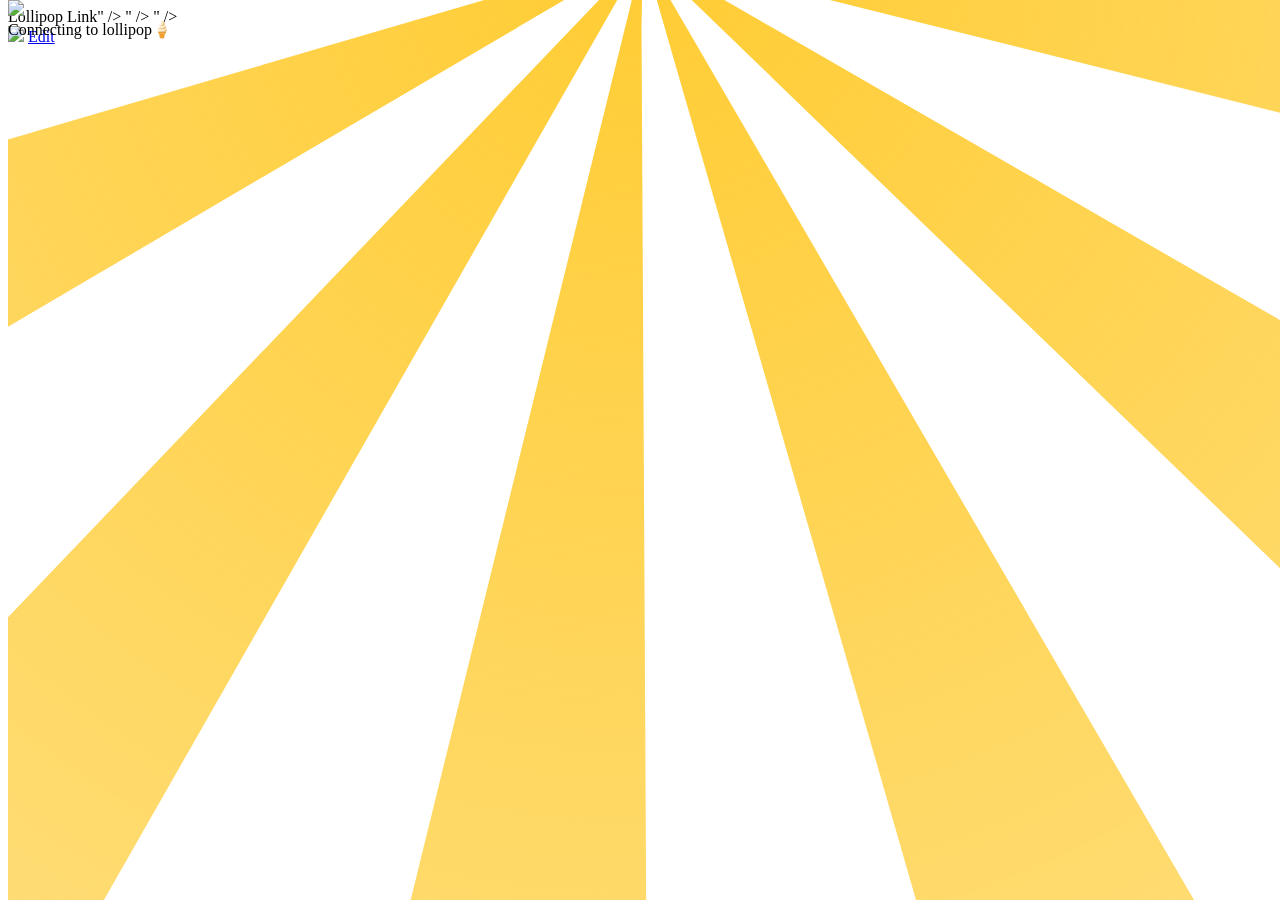
==== lollipop.html @ 071244aa "initial commit" ====
<!DOCTYPE html>
<html>
<head>
<meta charset="UTF-8">
<meta content="width=device-width, minimum-scale=1.0, maximum-scale = 1.0, user-scalable = no" name="viewport">
<link rel="stylesheet" href="https://unpkg.com/flowbite@1.4.2/dist/flowbite.min.css" />
    <script src="https://cdn.jsdelivr.net/npm/@tailwindcss/browser@4"></script>
<link rel="stylesheet" href="https://cdn.jsdelivr.net/gh/duyplus/fontawesome-pro/css/all.min.css" />
<link rel="stylesheet" href="https://cdnjs.cloudflare.com/ajax/libs/animate.css/3.5.2/animate.min.css">
<link rel="stylesheet" href="https://cdnjs.cloudflare.com/ajax/libs/jquery-modal/0.9.1/jquery.modal.min.css" />
<link rel="stylesheet" href="https://unpkg.com/flickity@2.3.0/dist/flickity.min.css">

 <link rel="apple-touch-icon" sizes="180x180" href="images/icons/apple-touch-icon.png">
    <link rel="icon" type="image/png" sizes="32x32" href="images/icons/favicon-32x32.png">
    <link rel="icon" type="image/png" sizes="16x16" href="images/icons/favicon-16x16.png">
    <link rel="manifest" href="/site.webmanifest">
    <meta name="msapplication-TileColor" content="#ffffff">
    <meta name="msapplication-TileImage" content="images/icons/apple-touch-icon.png">
    <meta name="theme-color" content="#26d0ff">


    <meta property="og:title" content="<!--# echo var="arg_t" --> Lollipop Link" />
    <meta property="og:description" content="Own your identity, build your audience! All from one link in the Bio!" />
    <meta property="og:image" content="https://lollipop.gg/pfp/<!--# echo var="arg_t" -->" />
    <meta property="og:url" content="https://lollipop.gg/<!--# echo var="arg_t" -->" /> 
    
    
<link href="/display/css/style_display.css" rel="stylesheet">
<style>
:root {
    --sunburst-light: #ffcc33;
    --sunburst-dark: #333;
}
.sunburst {
        width: 100vw;
    height: 100vh;
    overflow: hidden;
    position: fixed;
    top:0;
}
.sunburst img {
    z-index:1;
}
.sunburst svg {
        width: 400vw;
    height: 400vh;
    margin-left: -150%;
    margin-top: -210vh;
  -webkit-transform-origin: center 50%;
  -moz-transform-origin: center 50%;
  -o-transform-origin: center 50%;
  transform-origin: center 50%;
  position: relative;
  -webkit-transform: scale(2);
  -moz-transform: scale(2);
  -o-transform: scale(2);
  transform: scale(2);
  -webkit-animation: rotate 60s infinite linear;
  -moz-animation: rotate 60s infinite linear;
  -o-animation: rotate 60s infinite linear;
  animation: rotate 60s infinite linear;
}
#nftModal, #nftModal img {
    border-radius: 1.5rem !important;
}

border-radius: unset;
@keyframes rotate {
  from {
    -webkit-transform: rotate(0deg);
    transform: rotate(0deg);
  }
  to {
    -webkit-transform: rotate(360deg);
    transform: rotate(360deg);
  }
}
@keyframes move {
  from {
    transform: translateX(100px);
    opacity: 0;
  }
  to {
    transform: translateX(0px);
    opacity: 1;
  }
}
.fa-twitter:before {
    background-image: url(images/icons/x.png);
    background-size: cover;
    content: "\00a0 \00a0 \00a0 \00a0 ";
}
</style>
<title>lollipop Bio Links - Create your Web3 Identity, curate your Digital Collectibles and engage with your audience!</title>
</head>
<body class="indie ">
    <div class="sunburst blueberry">

        <img class="m-auto w-36 z-10 relative mt-20" src="images/truck.png">
<div class="z-10 loading  rounded-2xl p-2 text-center text-4xl text-gray-700">
    <div class="w-80 command text-xl lg:text-2xl">Connecting to lollipop<span class="spin">🍦</span> </div>
</div>

                      
                       <svg version="1.1" id="Layer_1" xmlns="http://www.w3.org/2000/svg" xmlns:xlink="http://www.w3.org/1999/xlink" x="0px" y="0px"
     viewBox="0 0 2000 2000" style="enable-background:new 0 0 2000 2000;" xml:space="preserve">
<style type="text/css">
    .st0{fill:url(#SVGID_1_);}
</style>
<radialGradient id="SVGID_1_" cx="998.7449" cy="429.5735" r="998.7715" gradientTransform="matrix(1 0 0 -1 0 1430.7753)" gradientUnits="userSpaceOnUse">
    <stop  offset="0" style="stop-color:var(--sunburst-light)"/>
    <stop  offset="1" style="stop-color:var(--sunburst-light);stop-opacity:0"/>
</radialGradient>
<path class="st0" d="M998.8,2000c-80.5,0-160.7-9.7-238.5-28.8l238.4-970c1.6,0.3-2.1,0.1,0,0l-0.1,0.3l-0.4,19.9l5.2,978.5
    L998.8,2000z M1275.2,1961.1l-276.5-959.9c1.3-0.4-1.3,0.8,0,0l502.3,863.4c-71,41.2-147,73.8-225.7,96.5H1275.2z M503.9,1868.9
    C433,1828.3,367,1779.1,308,1722.6l690.8-721.4c1.3,1.4-1.5-0.5-0.1,0.3L503.9,1868.9z M1717.2,1695.1l-718.5-693.9
    c1.3-1.3-0.9,1.5,0,0l865.6,498.6C1823.5,1570.7,1774.1,1636.2,1717.2,1695.1L1717.2,1695.1z M137.5,1507.1
    c-41.6-70.8-74.4-146.6-97.4-225.3l958.7-280.6c0.4,1.4-0.7-1.2,0,0L137.5,1507.1z M1967.8,1243.8l-969.1-242.6c0.4-1.6,0,2,0,0
    l998.7-17.1c0.1,5.5,0,11.4,0,17.1C1997.6,1083.1,1987.6,1164.9,1967.8,1243.8L1967.8,1243.8z M0,1009.4c0-2.5,0-5,0-7.6v-0.7
    c0-79,9.3-157.9,27.8-234.4l970.9,234.7c-0.4,1.5,0-1.8,0,0l-20.1,0.1L0,1009.4z M998.7,1001.5c-0.4-1.3,0.9,1,0.1-0.3l857-513.2
    c42.2,70.4,75.6,145.9,99.5,224.5L998.7,1001.5z M980.9,991.6L129.1,510c40.2-71.1,89.1-137.2,145.5-196.5l724.2,687.7
    c-1.3,1.5,1-1.1-0.1,0.3L980.9,991.6z M998.7,1001.2C997.4,999.9,1000.2,1002,998.7,1001.2l487.6-871.8
    c71.3,39.9,137.6,88.7,197.2,144.6L998.7,1001.2z M988.8,983.5L489.2,142.1c70.6-41.9,146.3-75,224.9-98.4l284.6,957.5
    c-1.3,0.5,1.4-0.9,0,0L988.8,983.5z M998.7,1001.2c-1.5-0.4,1.9,0.3-0.1,0.3L998.7,1001.2L986.2,2.5c81.6-1,163.6,8,242.6,26.7
    L998.7,1001.2z"/>
</svg>

                    </div>


<div id="wrapper" class="invisible">

</div>
<div id="footer" class="mt-2">
    
    <a href="https://lollipop.gg" target="_blank"><img class="inline-block m-auto w-40  relative" src="images/logo_lollipop.png"></a>
    <a href="https://lollipop.gg/app.html?t=ibuildcoolshit" target="_blank" class="editlink block text-sm relative lato text-gray-600" style=""><i class="fa-solid fa-pen-to-square"></i>Edit</a>
</div>


<div id="nftModal" tabindex="-1" aria-hidden="true" class="hidden max-w-3xl modal rounded-3xl large">

<span class="nft relative">
<img class="rounded-xl mb-2" src="">
<span class="verified badge whitespace-nowrap w-6 h-6 overflow-hidden absolute bottom-0 left-0 opacity-50 bg-black text-white indie text-xs rounded-full p-1 m-2"><i class="fa-solid fa-ice-cream text-white mr-1"></i></span>
</span>
<collection class="elite text-sm md:text-lg text-center block"></collection>
<title class="indie text-base md:text-lg text-center block"></title>
<a class="flex items-center permalink w-full block leading-loose text-center rounded-xl  " target="_blank"> </a>
</div>

<script src="https://cdnjs.cloudflare.com/ajax/libs/jquery/3.6.0/jquery.min.js"></script>
<script src="https://cdnjs.cloudflare.com/ajax/libs/jquery-modal/0.9.1/jquery.modal.min.js"></script>
<script src="https://unpkg.com/flowbite@1.4.2/dist/flowbite.js"></script>

<script src="https://unpkg.com/flickity@2.3.0/dist/flickity.pkgd.js"></script>
<script src="https://unpkg.com/flickity-imagesloaded@2.0.0/flickity-imagesloaded.js"></script>


<script src="https://icecreamtruck.io/js/icecreamtruck.js"></script>
<script src="/js/schema.js"></script>
<script src="/display/js/display.js"></script>



<script>
$(document).ready(function(){ 
    lollipop.init(); 

    $('.editlink').attr("href", lollipop.baseurl+'/build.html?t='+ window.location.pathname.replace(/\//, ''));
  });
function claim(e){

    const url = lollipop.baseurl+'/build.html?t='+$('#claimlink').val();
    if($('#claimlink').val() == ''){
        alert('You Need to enter a valid username');
    }else{
        if (/^(http(s):\/\/.)[-a-zA-Z0-9@:%._\+~#=]{2,256}\.[a-z]{2,6}\b([-a-zA-Z0-9@:%_\+.~#?&//=]*)$/g.test(url)) {
            window.location.href = url;

        }else{
            
        }
        
    }
        return false;

}
</script>

</body>
</html>
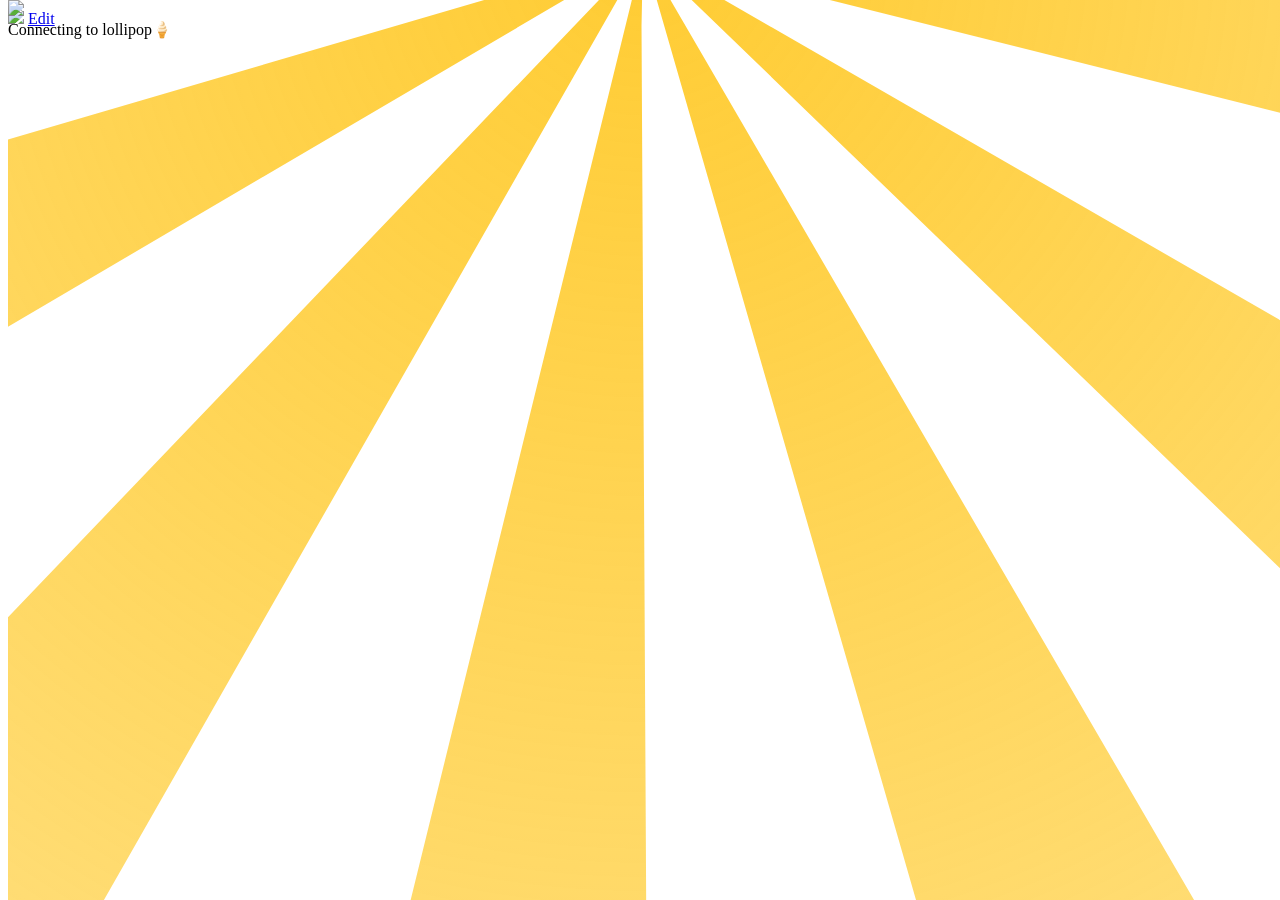
==== commit 15836bf4: "updating meta tags" ====
--- a/lollipop.html
+++ b/lollipop.html
@@ -5,7 +5,7 @@
 <meta content="width=device-width, minimum-scale=1.0, maximum-scale = 1.0, user-scalable = no" name="viewport">
 <link rel="stylesheet" href="https://unpkg.com/flowbite@1.4.2/dist/flowbite.min.css" />
     <script src="https://cdn.jsdelivr.net/npm/@tailwindcss/browser@4"></script>
-<link rel="stylesheet" href="https://cdn.jsdelivr.net/gh/duyplus/fontawesome-pro/css/all.min.css" />
+<link rel="stylesheet" href="./css/fontawesome/css/all.min.css" />
 <link rel="stylesheet" href="https://cdnjs.cloudflare.com/ajax/libs/animate.css/3.5.2/animate.min.css">
 <link rel="stylesheet" href="https://cdnjs.cloudflare.com/ajax/libs/jquery-modal/0.9.1/jquery.modal.min.css" />
 <link rel="stylesheet" href="https://unpkg.com/flickity@2.3.0/dist/flickity.min.css">
@@ -18,12 +18,19 @@
     <meta name="msapplication-TileImage" content="images/icons/apple-touch-icon.png">
     <meta name="theme-color" content="#26d0ff">
 
+    <meta name="twitter:card" content="summary_large_image">
+    <meta name="twitter:site" content="@lollipoplink">
+    <meta name="twitter:creator" content="@lollipoplink">
+    <meta name="twitter:title" content="<!--# echo var='arg_t' --> Lollipop Link" />
+    <meta name="twitter:image" content="https://lollipop.gg/pfp/<!--# echo var='arg_t' -->">
+    <meta name="twitter:description" content="Lollipop turns profiles into tappable experiences. NFC-linked cards, branded merch, and Web3-ready link pages—so your identity travels with a tap.!">
 
-    <meta property="og:title" content="<!--# echo var="arg_t" --> Lollipop Link" />
-    <meta property="og:description" content="Own your identity, build your audience! All from one link in the Bio!" />
-    <meta property="og:image" content="https://lollipop.gg/pfp/<!--# echo var="arg_t" -->" />
-    <meta property="og:url" content="https://lollipop.gg/<!--# echo var="arg_t" -->" /> 
+    <meta property="og:title" content="<!--# echo var='arg_t' --> Lollipop Link" />
+    <meta property="og:description" content="Lollipop turns profiles into tappable experiences. NFC-linked cards, branded merch, and Web3-ready link pages—so your identity travels with a tap." />
+    <meta property="og:image" content="https://lollipop.gg/pfp/<!--# echo var='arg_t' -->" />
+    <meta property="og:url" content="https://lollipop.gg/<!--# echo var='arg_t' -->" />
     
+
     
 <link href="/display/css/style_display.css" rel="stylesheet">
 <style>
@@ -96,7 +103,7 @@
 <body class="indie ">
     <div class="sunburst blueberry">
 
-        <img class="m-auto w-36 z-10 relative mt-20" src="images/truck.png">
+        <img class="m-auto w-36 z-10 relative mt-20" src="/images/logo_lollipop.png">
 <div class="z-10 loading  rounded-2xl p-2 text-center text-4xl text-gray-700">
     <div class="w-80 command text-xl lg:text-2xl">Connecting to lollipop<span class="spin">🍦</span> </div>
 </div>
@@ -158,7 +165,7 @@
 
 
 <script src="https://icecreamtruck.io/js/icecreamtruck.js"></script>
-<script src="/js/schema.js"></script>
+<script src="/js/lollipop_schema.js"></script>
 <script src="/display/js/display.js"></script>
 
 
@@ -167,7 +174,7 @@
 $(document).ready(function(){ 
     lollipop.init(); 
 
-    $('.editlink').attr("href", lollipop.baseurl+'/build.html?t='+ window.location.pathname.replace(/\//, ''));
+    $('.editlink').attr("href", lollipop.baseurl+'/build.html?t='+ lollipop.currentToken);
   });
 function claim(e){
 
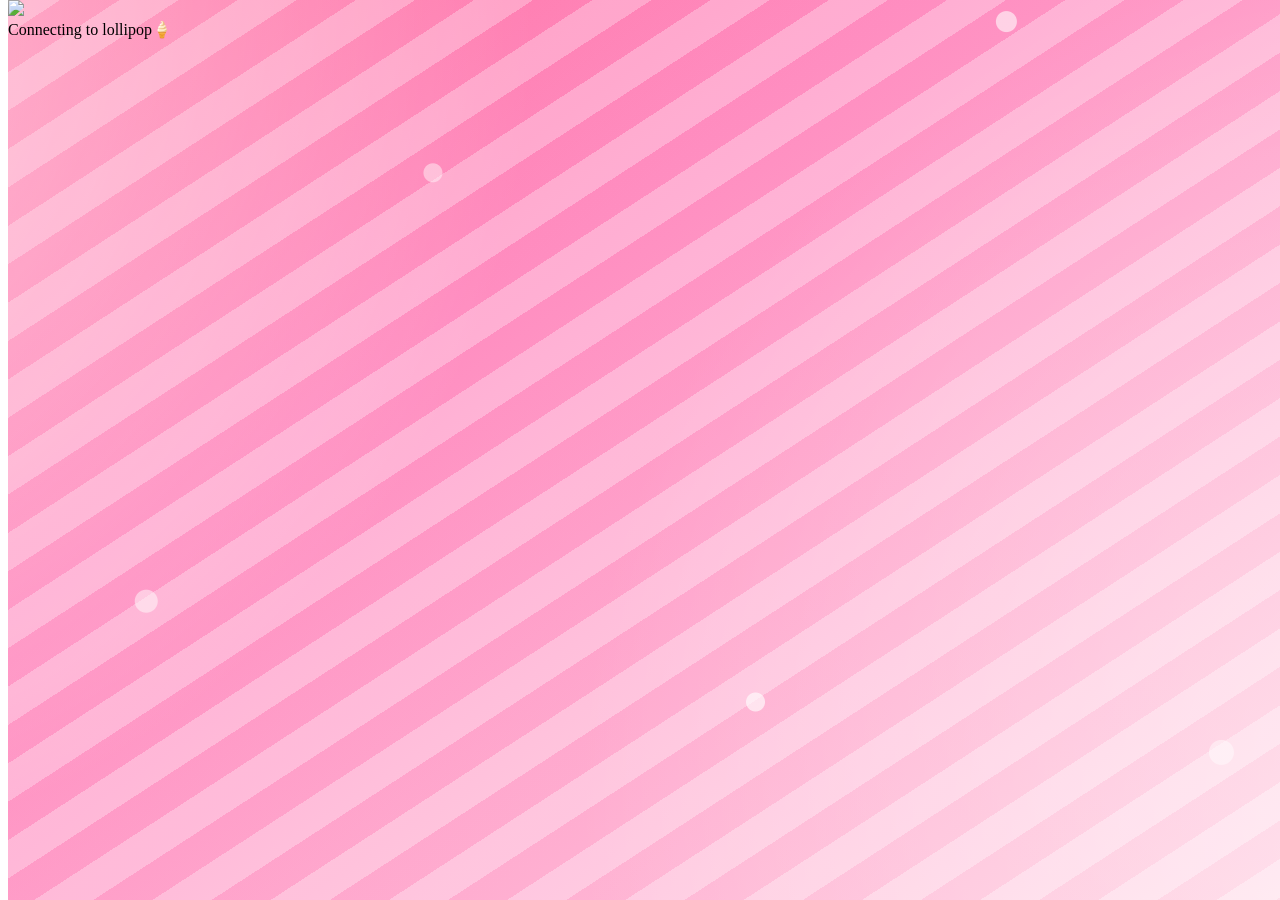
==== commit 4d123e63: "Replace loading starburst with lollipop-themed animated background" ====
--- a/lollipop.html
+++ b/lollipop.html
@@ -39,48 +39,58 @@
     --sunburst-dark: #333;
 }
 .sunburst {
-        width: 100vw;
+    width: 100vw;
     height: 100vh;
     overflow: hidden;
     position: fixed;
     top:0;
+    background: linear-gradient(145deg, #ff6fa2 0%, #ff8fc2 35%, #ffd3e4 100%);
+    isolation: isolate;
 }
-.sunburst img {
-    z-index:1;
+.sunburst::before {
+    content: "";
+    position: absolute;
+    inset: -25%;
+    background:
+      repeating-linear-gradient(
+        -25deg,
+        rgba(255, 255, 255, 0.35) 0 28px,
+        rgba(255, 111, 162, 0.06) 28px 56px
+      ),
+      radial-gradient(circle at 10% 15%, rgba(255,255,255,0.8), rgba(255,255,255,0) 35%),
+      radial-gradient(circle at 85% 80%, rgba(255,255,255,0.65), rgba(255,255,255,0) 40%);
+    transform: rotate(-8deg) scale(1.15);
+    opacity: 0.8;
+    z-index: -2;
 }
-.sunburst svg {
-        width: 400vw;
-    height: 400vh;
-    margin-left: -150%;
-    margin-top: -210vh;
-  -webkit-transform-origin: center 50%;
-  -moz-transform-origin: center 50%;
-  -o-transform-origin: center 50%;
-  transform-origin: center 50%;
-  position: relative;
-  -webkit-transform: scale(2);
-  -moz-transform: scale(2);
-  -o-transform: scale(2);
-  transform: scale(2);
-  -webkit-animation: rotate 60s infinite linear;
-  -moz-animation: rotate 60s infinite linear;
-  -o-animation: rotate 60s infinite linear;
-  animation: rotate 60s infinite linear;
+.sunburst img,
+.sunburst .loading {
+    z-index:2;
+}
+.lollipop-sprinkles {
+    position: absolute;
+    inset: -20%;
+    background-image:
+      radial-gradient(circle at 12% 18%, rgba(255,255,255,0.85) 0 12px, transparent 13px),
+      radial-gradient(circle at 38% 28%, rgba(255,255,255,0.5) 0 9px, transparent 10px),
+      radial-gradient(circle at 70% 16%, rgba(255,255,255,0.65) 0 10px, transparent 11px),
+      radial-gradient(circle at 86% 36%, rgba(255,255,255,0.45) 0 8px, transparent 9px),
+      radial-gradient(circle at 22% 62%, rgba(255,255,255,0.55) 0 11px, transparent 12px),
+      radial-gradient(circle at 56% 70%, rgba(255,255,255,0.7) 0 9px, transparent 10px),
+      radial-gradient(circle at 82% 74%, rgba(255,255,255,0.5) 0 12px, transparent 13px),
+      radial-gradient(circle at 12% 88%, rgba(255,255,255,0.75) 0 10px, transparent 11px);
+    animation: candyDrift 28s ease-in-out infinite alternate;
+    opacity: 0.9;
+    z-index: -1;
 }
 #nftModal, #nftModal img {
     border-radius: 1.5rem !important;
 }
 
 border-radius: unset;
-@keyframes rotate {
-  from {
-    -webkit-transform: rotate(0deg);
-    transform: rotate(0deg);
-  }
-  to {
-    -webkit-transform: rotate(360deg);
-    transform: rotate(360deg);
-  }
+@keyframes candyDrift {
+  from { transform: translate3d(-10px, -8px, 0) scale(1); }
+  to { transform: translate3d(14px, 10px, 0) scale(1.06); }
 }
 @keyframes move {
   from {
@@ -102,35 +112,12 @@
 </head>
 <body class="indie ">
     <div class="sunburst blueberry">
+        <div class="lollipop-sprinkles"></div>
 
         <img class="m-auto w-36 z-10 relative mt-20" src="/images/logo_lollipop.png">
 <div class="z-10 loading  rounded-2xl p-2 text-center text-4xl text-gray-700">
     <div class="w-80 command text-xl lg:text-2xl">Connecting to lollipop<span class="spin">🍦</span> </div>
 </div>
-
-                      
-                       <svg version="1.1" id="Layer_1" xmlns="http://www.w3.org/2000/svg" xmlns:xlink="http://www.w3.org/1999/xlink" x="0px" y="0px"
-     viewBox="0 0 2000 2000" style="enable-background:new 0 0 2000 2000;" xml:space="preserve">
-<style type="text/css">
-    .st0{fill:url(#SVGID_1_);}
-</style>
-<radialGradient id="SVGID_1_" cx="998.7449" cy="429.5735" r="998.7715" gradientTransform="matrix(1 0 0 -1 0 1430.7753)" gradientUnits="userSpaceOnUse">
-    <stop  offset="0" style="stop-color:var(--sunburst-light)"/>
-    <stop  offset="1" style="stop-color:var(--sunburst-light);stop-opacity:0"/>
-</radialGradient>
-<path class="st0" d="M998.8,2000c-80.5,0-160.7-9.7-238.5-28.8l238.4-970c1.6,0.3-2.1,0.1,0,0l-0.1,0.3l-0.4,19.9l5.2,978.5
-    L998.8,2000z M1275.2,1961.1l-276.5-959.9c1.3-0.4-1.3,0.8,0,0l502.3,863.4c-71,41.2-147,73.8-225.7,96.5H1275.2z M503.9,1868.9
-    C433,1828.3,367,1779.1,308,1722.6l690.8-721.4c1.3,1.4-1.5-0.5-0.1,0.3L503.9,1868.9z M1717.2,1695.1l-718.5-693.9
-    c1.3-1.3-0.9,1.5,0,0l865.6,498.6C1823.5,1570.7,1774.1,1636.2,1717.2,1695.1L1717.2,1695.1z M137.5,1507.1
-    c-41.6-70.8-74.4-146.6-97.4-225.3l958.7-280.6c0.4,1.4-0.7-1.2,0,0L137.5,1507.1z M1967.8,1243.8l-969.1-242.6c0.4-1.6,0,2,0,0
-    l998.7-17.1c0.1,5.5,0,11.4,0,17.1C1997.6,1083.1,1987.6,1164.9,1967.8,1243.8L1967.8,1243.8z M0,1009.4c0-2.5,0-5,0-7.6v-0.7
-    c0-79,9.3-157.9,27.8-234.4l970.9,234.7c-0.4,1.5,0-1.8,0,0l-20.1,0.1L0,1009.4z M998.7,1001.5c-0.4-1.3,0.9,1,0.1-0.3l857-513.2
-    c42.2,70.4,75.6,145.9,99.5,224.5L998.7,1001.5z M980.9,991.6L129.1,510c40.2-71.1,89.1-137.2,145.5-196.5l724.2,687.7
-    c-1.3,1.5,1-1.1-0.1,0.3L980.9,991.6z M998.7,1001.2C997.4,999.9,1000.2,1002,998.7,1001.2l487.6-871.8
-    c71.3,39.9,137.6,88.7,197.2,144.6L998.7,1001.2z M988.8,983.5L489.2,142.1c70.6-41.9,146.3-75,224.9-98.4l284.6,957.5
-    c-1.3,0.5,1.4-0.9,0,0L988.8,983.5z M998.7,1001.2c-1.5-0.4,1.9,0.3-0.1,0.3L998.7,1001.2L986.2,2.5c81.6-1,163.6,8,242.6,26.7
-    L998.7,1001.2z"/>
-</svg>
 
                     </div>
 
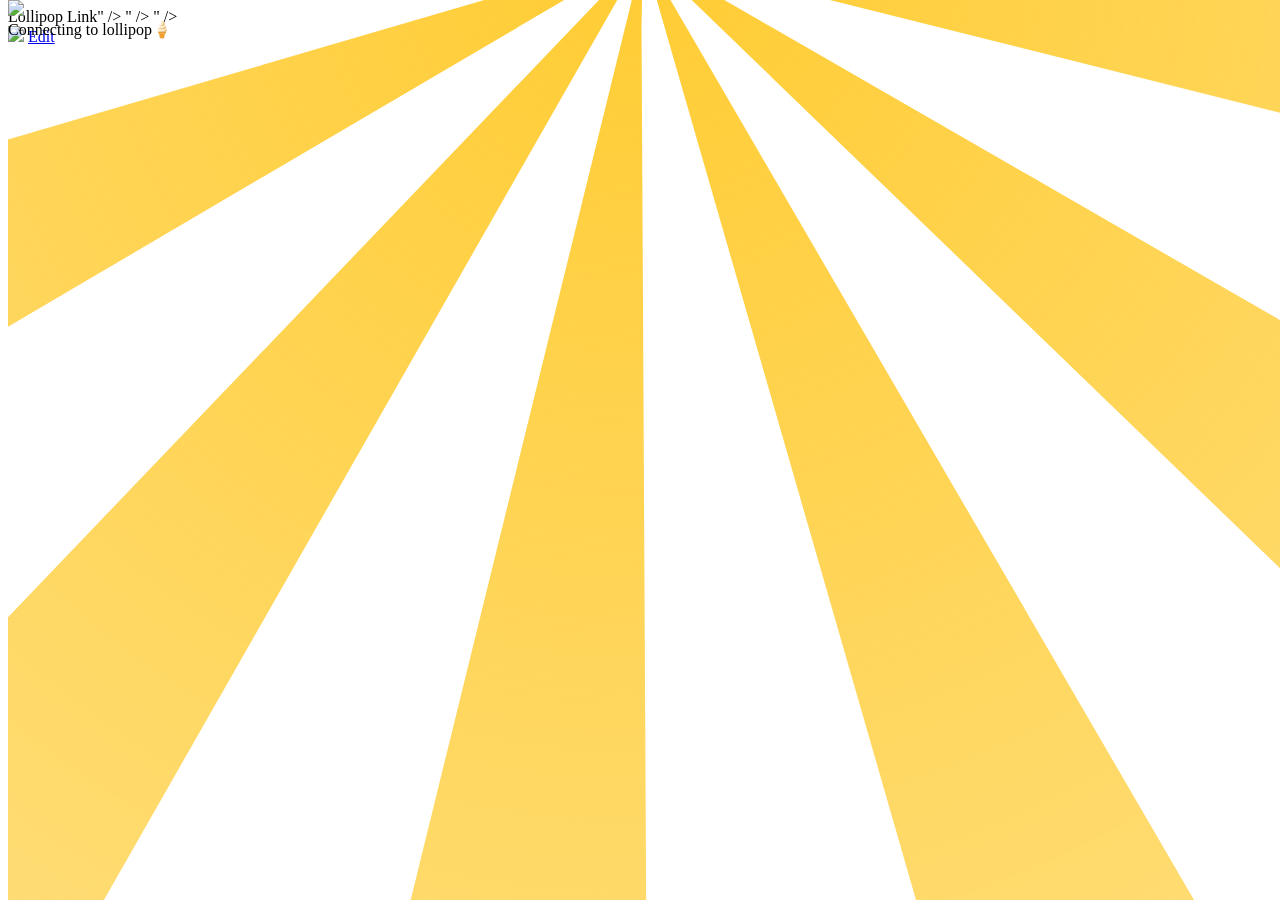
==== commit b9a09340: "adding analytics back in" ====
--- a/lollipop.html
+++ b/lollipop.html
@@ -18,20 +18,13 @@
     <meta name="msapplication-TileImage" content="images/icons/apple-touch-icon.png">
     <meta name="theme-color" content="#26d0ff">
 
-    <meta name="twitter:card" content="summary_large_image">
-    <meta name="twitter:site" content="@lollipoplink">
-    <meta name="twitter:creator" content="@lollipoplink">
-    <meta name="twitter:title" content="<!--# echo var='arg_t' --> Lollipop Link" />
-    <meta name="twitter:image" content="https://lollipop.gg/pfp/<!--# echo var='arg_t' -->">
-    <meta name="twitter:description" content="Lollipop turns profiles into tappable experiences. NFC-linked cards, branded merch, and Web3-ready link pages—so your identity travels with a tap.!">
 
-    <meta property="og:title" content="<!--# echo var='arg_t' --> Lollipop Link" />
-    <meta property="og:description" content="Lollipop turns profiles into tappable experiences. NFC-linked cards, branded merch, and Web3-ready link pages—so your identity travels with a tap." />
-    <meta property="og:image" content="https://lollipop.gg/pfp/<!--# echo var='arg_t' -->" />
-    <meta property="og:url" content="https://lollipop.gg/<!--# echo var='arg_t' -->" />
-    
+    <meta property="og:title" content="<!--# echo var="arg_t" --> Lollipop Link" />
+    <meta property="og:description" content="Own your identity, build your audience! All from one link in the Bio!" />
+    <meta property="og:image" content="https://lollipop.gg/pfp/<!--# echo var="arg_t" -->" />
+    <meta property="og:url" content="https://lollipop.gg/<!--# echo var="arg_t" -->" />
 
-    
+
 <link href="/display/css/style_display.css" rel="stylesheet">
 <style>
 :root {
@@ -39,58 +32,48 @@
     --sunburst-dark: #333;
 }
 .sunburst {
-    width: 100vw;
+        width: 100vw;
     height: 100vh;
     overflow: hidden;
     position: fixed;
     top:0;
-    background: linear-gradient(145deg, #ff6fa2 0%, #ff8fc2 35%, #ffd3e4 100%);
-    isolation: isolate;
 }
-.sunburst::before {
-    content: "";
-    position: absolute;
-    inset: -25%;
-    background:
-      repeating-linear-gradient(
-        -25deg,
-        rgba(255, 255, 255, 0.35) 0 28px,
-        rgba(255, 111, 162, 0.06) 28px 56px
-      ),
-      radial-gradient(circle at 10% 15%, rgba(255,255,255,0.8), rgba(255,255,255,0) 35%),
-      radial-gradient(circle at 85% 80%, rgba(255,255,255,0.65), rgba(255,255,255,0) 40%);
-    transform: rotate(-8deg) scale(1.15);
-    opacity: 0.8;
-    z-index: -2;
+.sunburst img {
+    z-index:1;
 }
-.sunburst img,
-.sunburst .loading {
-    z-index:2;
-}
-.lollipop-sprinkles {
-    position: absolute;
-    inset: -20%;
-    background-image:
-      radial-gradient(circle at 12% 18%, rgba(255,255,255,0.85) 0 12px, transparent 13px),
-      radial-gradient(circle at 38% 28%, rgba(255,255,255,0.5) 0 9px, transparent 10px),
-      radial-gradient(circle at 70% 16%, rgba(255,255,255,0.65) 0 10px, transparent 11px),
-      radial-gradient(circle at 86% 36%, rgba(255,255,255,0.45) 0 8px, transparent 9px),
-      radial-gradient(circle at 22% 62%, rgba(255,255,255,0.55) 0 11px, transparent 12px),
-      radial-gradient(circle at 56% 70%, rgba(255,255,255,0.7) 0 9px, transparent 10px),
-      radial-gradient(circle at 82% 74%, rgba(255,255,255,0.5) 0 12px, transparent 13px),
-      radial-gradient(circle at 12% 88%, rgba(255,255,255,0.75) 0 10px, transparent 11px);
-    animation: candyDrift 28s ease-in-out infinite alternate;
-    opacity: 0.9;
-    z-index: -1;
+.sunburst svg {
+        width: 400vw;
+    height: 400vh;
+    margin-left: -150%;
+    margin-top: -210vh;
+  -webkit-transform-origin: center 50%;
+  -moz-transform-origin: center 50%;
+  -o-transform-origin: center 50%;
+  transform-origin: center 50%;
+  position: relative;
+  -webkit-transform: scale(2);
+  -moz-transform: scale(2);
+  -o-transform: scale(2);
+  transform: scale(2);
+  -webkit-animation: rotate 60s infinite linear;
+  -moz-animation: rotate 60s infinite linear;
+  -o-animation: rotate 60s infinite linear;
+  animation: rotate 60s infinite linear;
 }
 #nftModal, #nftModal img {
     border-radius: 1.5rem !important;
 }
 
 border-radius: unset;
-@keyframes candyDrift {
-  from { transform: translate3d(-10px, -8px, 0) scale(1); }
-  to { transform: translate3d(14px, 10px, 0) scale(1.06); }
+@keyframes rotate {
+  from {
+    -webkit-transform: rotate(0deg);
+    transform: rotate(0deg);
+  }
+  to {
+    -webkit-transform: rotate(360deg);
+    transform: rotate(360deg);
+  }
 }
 @keyframes move {
   from {
@@ -112,12 +95,35 @@
 </head>
 <body class="indie ">
     <div class="sunburst blueberry">
-        <div class="lollipop-sprinkles"></div>
 
         <img class="m-auto w-36 z-10 relative mt-20" src="/images/logo_lollipop.png">
 <div class="z-10 loading  rounded-2xl p-2 text-center text-4xl text-gray-700">
     <div class="w-80 command text-xl lg:text-2xl">Connecting to lollipop<span class="spin">🍦</span> </div>
 </div>
+
+
+                       <svg version="1.1" id="Layer_1" xmlns="http://www.w3.org/2000/svg" xmlns:xlink="http://www.w3.org/1999/xlink" x="0px" y="0px"
+     viewBox="0 0 2000 2000" style="enable-background:new 0 0 2000 2000;" xml:space="preserve">
+<style type="text/css">
+    .st0{fill:url(#SVGID_1_);}
+</style>
+<radialGradient id="SVGID_1_" cx="998.7449" cy="429.5735" r="998.7715" gradientTransform="matrix(1 0 0 -1 0 1430.7753)" gradientUnits="userSpaceOnUse">
+    <stop  offset="0" style="stop-color:var(--sunburst-light)"/>
+    <stop  offset="1" style="stop-color:var(--sunburst-light);stop-opacity:0"/>
+</radialGradient>
+<path class="st0" d="M998.8,2000c-80.5,0-160.7-9.7-238.5-28.8l238.4-970c1.6,0.3-2.1,0.1,0,0l-0.1,0.3l-0.4,19.9l5.2,978.5
+    L998.8,2000z M1275.2,1961.1l-276.5-959.9c1.3-0.4-1.3,0.8,0,0l502.3,863.4c-71,41.2-147,73.8-225.7,96.5H1275.2z M503.9,1868.9
+    C433,1828.3,367,1779.1,308,1722.6l690.8-721.4c1.3,1.4-1.5-0.5-0.1,0.3L503.9,1868.9z M1717.2,1695.1l-718.5-693.9
+    c1.3-1.3-0.9,1.5,0,0l865.6,498.6C1823.5,1570.7,1774.1,1636.2,1717.2,1695.1L1717.2,1695.1z M137.5,1507.1
+    c-41.6-70.8-74.4-146.6-97.4-225.3l958.7-280.6c0.4,1.4-0.7-1.2,0,0L137.5,1507.1z M1967.8,1243.8l-969.1-242.6c0.4-1.6,0,2,0,0
+    l998.7-17.1c0.1,5.5,0,11.4,0,17.1C1997.6,1083.1,1987.6,1164.9,1967.8,1243.8L1967.8,1243.8z M0,1009.4c0-2.5,0-5,0-7.6v-0.7
+    c0-79,9.3-157.9,27.8-234.4l970.9,234.7c-0.4,1.5,0-1.8,0,0l-20.1,0.1L0,1009.4z M998.7,1001.5c-0.4-1.3,0.9,1,0.1-0.3l857-513.2
+    c42.2,70.4,75.6,145.9,99.5,224.5L998.7,1001.5z M980.9,991.6L129.1,510c40.2-71.1,89.1-137.2,145.5-196.5l724.2,687.7
+    c-1.3,1.5,1-1.1-0.1,0.3L980.9,991.6z M998.7,1001.2C997.4,999.9,1000.2,1002,998.7,1001.2l487.6-871.8
+    c71.3,39.9,137.6,88.7,197.2,144.6L998.7,1001.2z M988.8,983.5L489.2,142.1c70.6-41.9,146.3-75,224.9-98.4l284.6,957.5
+    c-1.3,0.5,1.4-0.9,0,0L988.8,983.5z M998.7,1001.2c-1.5-0.4,1.9,0.3-0.1,0.3L998.7,1001.2L986.2,2.5c81.6-1,163.6,8,242.6,26.7
+    L998.7,1001.2z"/>
+</svg>
 
                     </div>
 
@@ -126,7 +132,7 @@
 
 </div>
 <div id="footer" class="mt-2">
-    
+
     <a href="https://lollipop.gg" target="_blank"><img class="inline-block m-auto w-40  relative" src="images/logo_lollipop.png"></a>
     <a href="https://lollipop.gg/app.html?t=ibuildcoolshit" target="_blank" class="editlink block text-sm relative lato text-gray-600" style=""><i class="fa-solid fa-pen-to-square"></i>Edit</a>
 </div>
@@ -154,7 +160,7 @@
 <script src="https://icecreamtruck.io/js/icecreamtruck.js"></script>
 <script src="/js/lollipop_schema.js"></script>
 <script src="/display/js/display.js"></script>
-
+<script src="/js/lollipop_analytics.js"></script>
 
 
 <script>
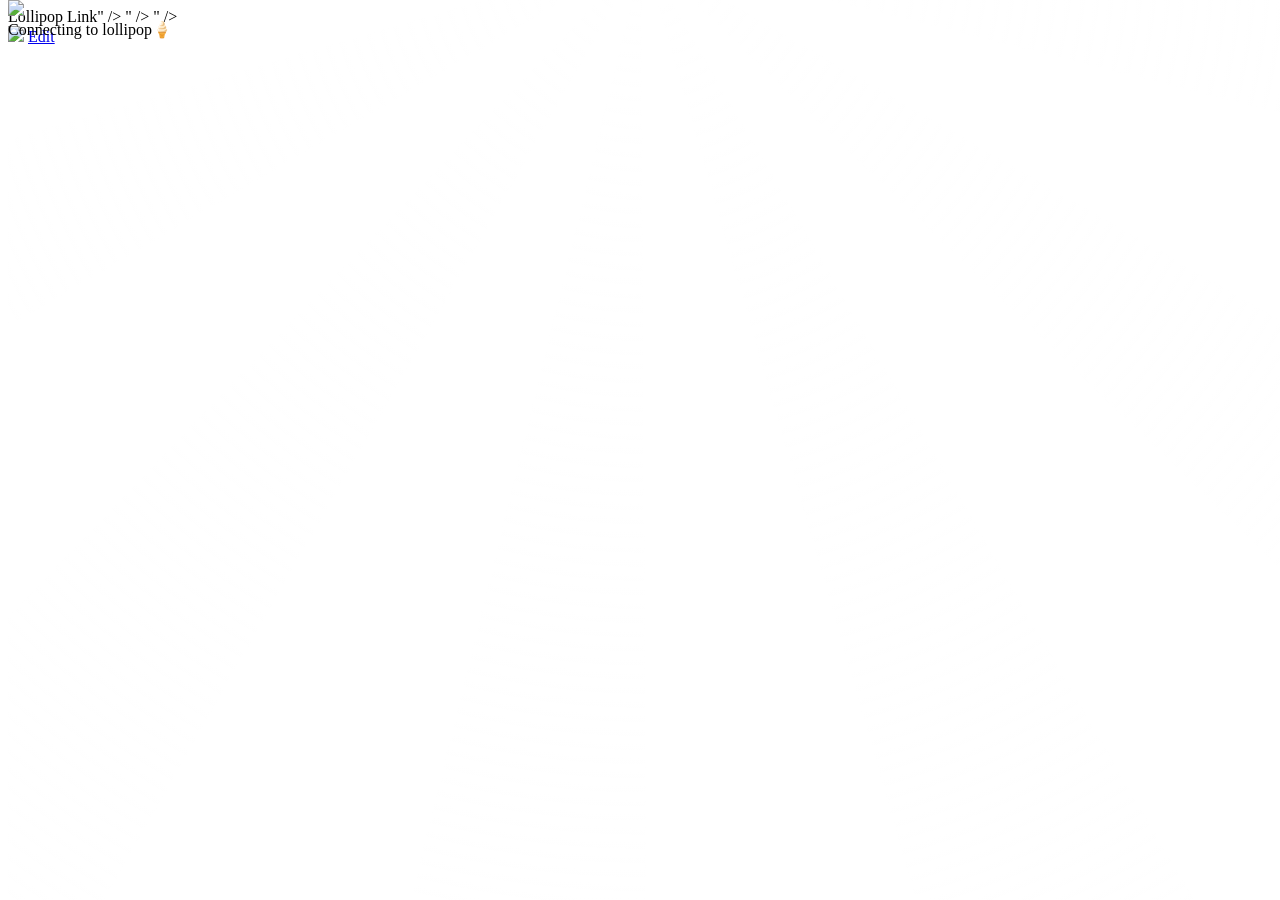
==== commit 22ab21b0: "removing blue color" ====
--- a/lollipop.html
+++ b/lollipop.html
@@ -28,7 +28,7 @@
 <link href="/display/css/style_display.css" rel="stylesheet">
 <style>
 :root {
-    --sunburst-light: #ffcc33;
+    --sunburst-light: #fff;
     --sunburst-dark: #333;
 }
 .sunburst {
@@ -94,7 +94,7 @@
 <title>lollipop Bio Links - Create your Web3 Identity, curate your Digital Collectibles and engage with your audience!</title>
 </head>
 <body class="indie ">
-    <div class="sunburst blueberry">
+    <div class="sunburst">
 
         <img class="m-auto w-36 z-10 relative mt-20" src="/images/logo_lollipop.png">
 <div class="z-10 loading  rounded-2xl p-2 text-center text-4xl text-gray-700">
@@ -157,7 +157,7 @@
 <script src="https://unpkg.com/flickity-imagesloaded@2.0.0/flickity-imagesloaded.js"></script>
 
 
-<script src="https://icecreamtruck.io/js/icecreamtruck.js"></script>
+
 <script src="/js/lollipop_schema.js"></script>
 <script src="/display/js/display.js"></script>
 <script src="/js/lollipop_analytics.js"></script>
